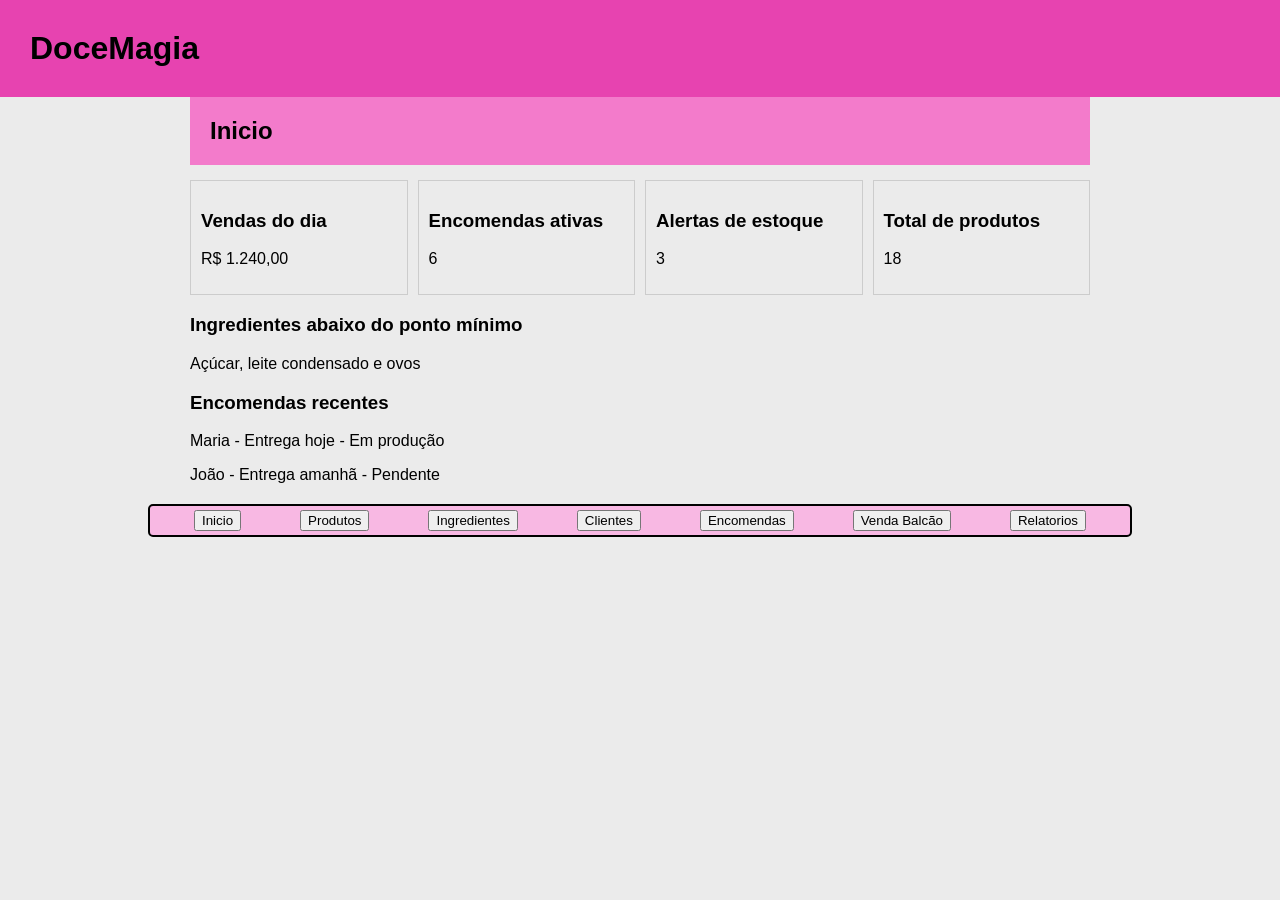
==== pages/index.html @ a5111d16 "separando as paginas p1" ====
<!doctype html>
<html lang="pt-BR">
  <head>
    <meta charset="UTF-8" />
    <meta name="viewport" content="width=device-width, initial-scale=1.0" />
    <title>DoceMagia</title>
    <link rel="stylesheet" href="../styles/style.css" />
    <script src="../scripts/script.js" defer></script>
  </head>
  <body>
    <header>
      <h1>DoceMagia</h1>
    </header>

    <main>
      <section id="Inicio" class="tela active">
        <h2>Inicio</h2>

        <div class="cards-dashboard">
          <div class="card-dashboard">
            <h3>Vendas do dia</h3>
            <p>R$ 1.240,00</p>
          </div>
          <div class="card-dashboard">
            <h3>Encomendas ativas</h3>
            <p>6</p>
          </div>
          <div class="card-dashboard">
            <h3>Alertas de estoque</h3>
            <p>3</p>
          </div>
          <div class="card-dashboard">
            <h3>Total de produtos</h3>
            <p>18</p>
          </div>
        </div>

        <h3>Ingredientes abaixo do ponto mínimo</h3>
        <p>Açúcar, leite condensado e ovos</p>

        <h3>Encomendas recentes</h3>
        <p>Maria - Entrega hoje - Em produção</p>
        <p>João - Entrega amanhã - Pendente</p>
      </section>

      <!--
      <section id="Produtos" class="tela">
        <div id="produtosLista" class="painel active">
          <h2>Produtos</h2>

          <div>
            <input type="text" placeholder="Buscar produto..." />
            <button id="btnNovoProduto">+ Novo produto</button>
          </div>

          <table>
            <tr>
              <th>Imagens</th>
              <th>Produto</th>
              <th>Categoria</th>
              <th>Preço</th>
              <th>Produção</th>
              <th>Ingredientes</th>
            </tr>
            <tr>
              <td><img src="imgs/BoloDeChocolate.png" alt="BoloDeChocolate"> </td>
              <td>Bolo de Chocolate</td>
              <td>Bolo</td>
              <td>R$ 85,00</td>
              <td>240 min</td>
              <td>5</td>
            </tr>
            <tr>
              <td><img src="imgs/TortaDeMorango.png" alt="TortaDeMorango"></td>
              <td>Torta de Morango</td>
              <td>Torta</td>
              <td>R$ 75,00</td>
              <td>200 min</td>
              <td>4</td>
            </tr>
              <td><img src="imgs/Brigadeiro.png" alt="Brigadeiro" ></td>
              <td>Brigadeiro</td>
              <td>Brigadeiro</td>
              <td>R$ 8,00</td>
              <td>30 min</td>
              <td>3</td>
            </tr>
          </table>
        </div>

        -->
        <section id="NovoProduto" class="painel">
          <h3>Novo produto</h3>
          <label>
            Nome do produto
            <input type="text" placeholder="Ex: Bolo de cenoura" />
          </label>
          <label
            >Categoria
            <select>
              <option>Bolo</option>
              <option>Torta</option>
              <option>Brigadeiro</option>
              <option>Cupcake</option>
            </select>
          </label>
          <label>
            Receita
            <input type="text" placeholder="Ex: farinha 2kg, ovos 6" />
          </label>
          <label>
            Preço (R$)
            <input type="number" step="0.01" min="0" placeholder="0.00" />
          </label>
          <label>
            Tempo de produção(min)
            <input type="number" min="0" placeholder="60" />
          </label>
          <button type="button" id="btnFecharNovoProduto">Voltar</button>
          <button type="button">Salvar produto</button>
        </section>
      </section>

      <section id="Ingredientes" class="tela">
        <h2>Ingredientes</h2>

        <div id="listaIngredientes" class="painel active">
          <div>
            <input type="text" placeholder="Buscar ingrediente..." />
            <button id="btnNovoIngrediente">+ Novo ingrediente</button>
          </div>

          <p>Em falta: açúcar e leite condensado</p>

          <table>
            <tr>
              <th>Ingrediente</th>
              <th>Unidade</th>
              <th>Disponível</th>
              <th>Ponto mínimo</th>
              <th>Status</th>
            </tr>
            <tr>
              <td>Açúcar</td>
              <td>kg</td>
              <td>1,5</td>
              <td>3</td>
              <td>Baixo</td>
            </tr>
            <tr>
              <td>Farinha</td>
              <td>kg</td>
              <td>8</td>
              <td>5</td>
              <td>Ok</td>
            </tr>
          </table>

          <button id="btnReabastecer">Reabastecer</button>
        </div>

        <section id="NovoIngrediente" class="painel">
          <h3>Novo ingrediente</h3>
          <label>Nome<input type="text" /></label>
          <label
            >Unidade
            <select>
              <option>Kg</option>
              <option>g</option>
              <option>mL</option>
              <option>L</option>
            </select>
          </label>
          <label>Quantidade inicial<input type="number" min="0" /></label>
          <label>Ponto mínimo<input type="number" min="0" /></label>
          <button type="button" id="btnFecharNovoIngrediente">Voltar</button>
          <button type="button">Salvar</button>
        </section>

        <section id="Reabastecer" class="painel">
          <h3>Reabastecer</h3>
          <label
            >Ingrediente<select>
              <option>Açúcar</option>
              <option>Farinha</option>
              <option>Leite condensado</option>
            </select></label
          >
          <label>Quantidade a adicionar<input type="number" min="0" /></label>
          <button type="button" id="btnFecharReabastecer">Voltar</button>
          <button type="button">Salvar</button>
        </section>
      </section>

      <section id="Clientes" class="tela">
        <h2>Clientes</h2>

        <div id="listaClientes" class="painel active">
          <div>
            <input type="text" placeholder="Buscar cliente..." />
            <button id="btnNovoCliente">+ Novo cliente</button>
          </div>

          <table>
            <tr>
              <th>Cliente</th>
              <th>Telefone</th>
              <th>E-mail</th>
            </tr>
            <tr>
              <td>Maria Souza</td>
              <td>(11) 99999-0000</td>
              <td>maria@email.com</td>
            </tr>
            <tr>
              <td>João Pereira</td>
              <td>(11) 98888-1111</td>
              <td>joao@email.com</td>
            </tr>
          </table>
        </div>

        <section id="NovoCliente" class="painel">
          <h3>Novo cliente</h3>
          <label>Nome<input type="text" /></label>
          <label>Telefone<input type="text" /></label>
          <label>E-mail<input type="email" /></label>
          <button type="button" id="btnFecharNovoCliente">Voltar</button>
          <button type="button">Salvar</button>
        </section>
      </section>

      <section id="Encomendas" class="tela">
        <h2>Encomendas</h2>

        <div id="listaEncomendas" class="painel active">
          <div>
            <input type="text" placeholder="Buscar encomenda..." />
            <button id="btnNovaEncomenda">+ Nova encomenda</button>
          </div>

          <table>
            <tr>
              <th>Cliente</th>
              <th>Entrega</th>
              <th>Pagamento</th>
              <th>Valor</th>
              <th>Status</th>
            </tr>
            <tr>
              <td>Maria</td>
              <td>Hoje</td>
              <td>Pix</td>
              <td>R$ 120,00</td>
              <td>Em produção</td>
            </tr>
            <tr>
              <td>João</td>
              <td>Amanhã</td>
              <td>Dinheiro</td>
              <td>R$ 80,00</td>
              <td>Pendente</td>
            </tr>
          </table>
        </div>

        <section id="NovaEncomenda" class="painel">
          <h3>Nova encomenda</h3>
          <label
            >Cliente<select>
              <option>Maria Souza</option>
              <option>João Pereira</option>
            </select></label
          >
          <label>Data de entrega<input type="date" /></label>
          <label
            >Forma de pagamento<select>
              <option>Pix</option>
              <option>Dinheiro</option>
              <option>Cartão</option>
            </select></label
          >
          <label
            >Produto<select>
              <option>Bolo de Chocolate</option>
              <option>Torta de Morango</option>
              <option>Brigadeiro</option>
            </select></label
          >
          <label>Quantidade<input type="number" min="0" /></label>
          <button type="button" id="btnFecharNovaEncomenda">Voltar</button>
          <button type="button">Salvar</button>
        </section>
      </section>

      <section id="VendaBalcão" class="tela">
        <h2>Venda Balcão</h2>

        <div>
          <h3>Produtos</h3>
          <button>Bolo de chocolate</button>
          <button>Torta de morango</button>
          <button>Brigadeiro</button>
        </div>

        <div>
          <h3>Carrinho</h3>
          <p>1x Brigadeiro - R$ 8,00</p>
          <p>Valor total: R$ 8,00</p>
          <label>Desconto<input type="text" placeholder="0,00" /></label>
          <label
            >Forma de pagamento<select>
              <option>Dinheiro</option>
              <option>Pix</option>
              <option>Cartão</option>
            </select></label
          >
          <button>Finalizar</button>
        </div>
      </section>

      <section id="Relatorios" class="tela">
        <h2>Relatórios</h2>

        <p>venda total: R$ 5.400,00</p>
        <p>Número de transações: 42</p>

        <div class="card-dashboard">
          <p>Vendas dos últimos 7 dias</p>
          <p>Produto mais vendido: Bolo de chocolate</p>
          <table>
            <tr>
              <th>Data</th>
              <th>Itens</th>
              <th>Desconto</th>
              <th>Total</th>
            </tr>
            <tr>
              <td>20/06</td>
              <td>3</td>
              <td>R$ 0,00</td>
              <td>R$ 120,00</td>
            </tr>
            <tr>
              <td>21/06</td>
              <td>5</td>
              <td>R$ 10,00</td>
              <td>R$ 190,00</td>
            </tr>
          </table>
        </div>
      </section>
    </main>

    <footer>
      <button id="btnInicio">Inicio</button>
      <button id="btnProdutos">Produtos</button>
      <button id="btnIngredientes">Ingredientes</button>
      <button id="btnClientes">Clientes</button>
      <button id="btnEncomendas">Encomendas</button>
      <button id="btnVendaBalcao">Venda Balcão</button>
      <button id="btnRelatorios">Relatorios</button>
    </footer>
  </body>
</html>
---- styles/style.css ----
body {
  font-family: Arial, sans-serif;
  margin: 0%;
  background-color: #ebebeb;
}

main {
  max-width: 900px;
  margin: 0 auto;
}

.tela {
  display: none;
}

.tela.active {
  display: block;
}

.painel {
  display: none;
}

.painel.active {
  display: block;
}

footer {
  display: flex;
  flex-wrap: wrap;
  gap: 8px;
  max-width: 900px;
  margin: 20px auto 0;
  background-color: #f8b8e3;
  border: 2px solid #000;
  border-radius: 5px; 
  justify-content: space-between;
  padding: 0px 40px 0px 40px;
}

button,
input,
select {
  margin: 4px;
}

label {
  display: block;
  margin: 8px 0;
}

.cards-dashboard {
  display: flex;
  flex-wrap: wrap;
  gap: 10px;
  margin: 15px 0;
}

.card-dashboard {
  border: 1px solid #ccc;
  padding: 10px;
  min-width: 180px;
  flex: 1;
}

img{
  max-width: 75px;
  
}

td{
  border: 1px solid #000;
  border-radius:5px;
  text-align: center;
  padding: 10px;
  background-color: #f8a1db;
}

th{
  padding:5px 15px 2px 15px;
}

h1{
  margin: 0%;
  padding: 30px;
  background-color: #e743b0;
}

h2{
  margin: 0%;
  padding: 20px;
  background-color: #f37bcb;
}

#produtosLista{
  margin: 0%;
  padding: 20px;
  background-color: #f8b8e3;
}
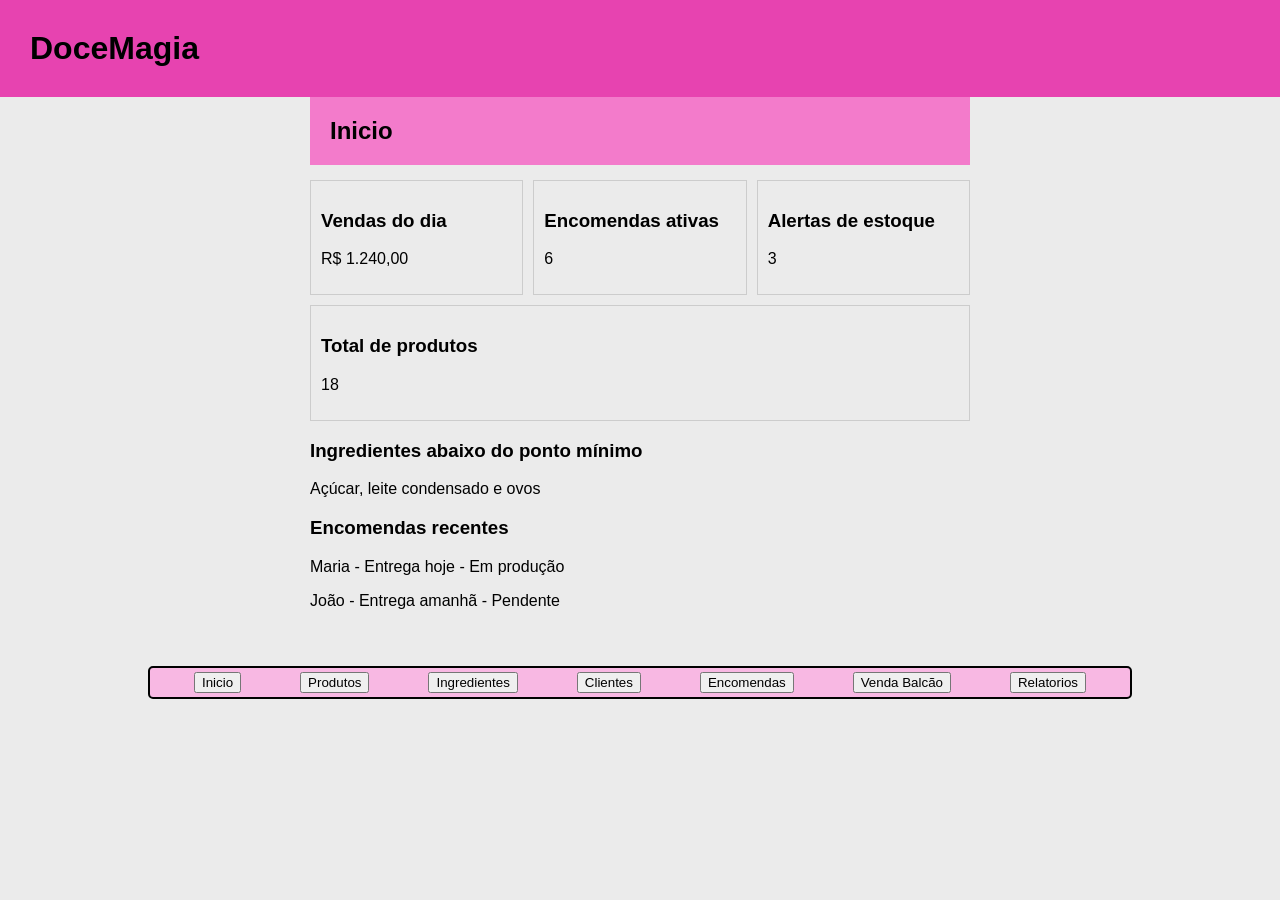
==== commit e4260d2b: "separando as paginas p2(falta botoes complementares como novoproduto)" ====
--- a/pages/index.html
+++ b/pages/index.html
@@ -43,52 +43,9 @@
         <p>João - Entrega amanhã - Pendente</p>
       </section>
 
-      <!--
-      <section id="Produtos" class="tela">
-        <div id="produtosLista" class="painel active">
-          <h2>Produtos</h2>
 
-          <div>
-            <input type="text" placeholder="Buscar produto..." />
-            <button id="btnNovoProduto">+ Novo produto</button>
-          </div>
-
-          <table>
-            <tr>
-              <th>Imagens</th>
-              <th>Produto</th>
-              <th>Categoria</th>
-              <th>Preço</th>
-              <th>Produção</th>
-              <th>Ingredientes</th>
-            </tr>
-            <tr>
-              <td><img src="imgs/BoloDeChocolate.png" alt="BoloDeChocolate"> </td>
-              <td>Bolo de Chocolate</td>
-              <td>Bolo</td>
-              <td>R$ 85,00</td>
-              <td>240 min</td>
-              <td>5</td>
-            </tr>
-            <tr>
-              <td><img src="imgs/TortaDeMorango.png" alt="TortaDeMorango"></td>
-              <td>Torta de Morango</td>
-              <td>Torta</td>
-              <td>R$ 75,00</td>
-              <td>200 min</td>
-              <td>4</td>
-            </tr>
-              <td><img src="imgs/Brigadeiro.png" alt="Brigadeiro" ></td>
-              <td>Brigadeiro</td>
-              <td>Brigadeiro</td>
-              <td>R$ 8,00</td>
-              <td>30 min</td>
-              <td>3</td>
-            </tr>
-          </table>
-        </div>
-
-        -->
+      <!--         -->
+     
         <section id="NovoProduto" class="painel">
           <h3>Novo produto</h3>
           <label>
@@ -119,247 +76,23 @@
           <button type="button" id="btnFecharNovoProduto">Voltar</button>
           <button type="button">Salvar produto</button>
         </section>
+
+
+      <!--         -->
+
+
       </section>
-
-      <section id="Ingredientes" class="tela">
-        <h2>Ingredientes</h2>
-
-        <div id="listaIngredientes" class="painel active">
-          <div>
-            <input type="text" placeholder="Buscar ingrediente..." />
-            <button id="btnNovoIngrediente">+ Novo ingrediente</button>
-          </div>
-
-          <p>Em falta: açúcar e leite condensado</p>
-
-          <table>
-            <tr>
-              <th>Ingrediente</th>
-              <th>Unidade</th>
-              <th>Disponível</th>
-              <th>Ponto mínimo</th>
-              <th>Status</th>
-            </tr>
-            <tr>
-              <td>Açúcar</td>
-              <td>kg</td>
-              <td>1,5</td>
-              <td>3</td>
-              <td>Baixo</td>
-            </tr>
-            <tr>
-              <td>Farinha</td>
-              <td>kg</td>
-              <td>8</td>
-              <td>5</td>
-              <td>Ok</td>
-            </tr>
-          </table>
-
-          <button id="btnReabastecer">Reabastecer</button>
-        </div>
-
-        <section id="NovoIngrediente" class="painel">
-          <h3>Novo ingrediente</h3>
-          <label>Nome<input type="text" /></label>
-          <label
-            >Unidade
-            <select>
-              <option>Kg</option>
-              <option>g</option>
-              <option>mL</option>
-              <option>L</option>
-            </select>
-          </label>
-          <label>Quantidade inicial<input type="number" min="0" /></label>
-          <label>Ponto mínimo<input type="number" min="0" /></label>
-          <button type="button" id="btnFecharNovoIngrediente">Voltar</button>
-          <button type="button">Salvar</button>
-        </section>
-
-        <section id="Reabastecer" class="painel">
-          <h3>Reabastecer</h3>
-          <label
-            >Ingrediente<select>
-              <option>Açúcar</option>
-              <option>Farinha</option>
-              <option>Leite condensado</option>
-            </select></label
-          >
-          <label>Quantidade a adicionar<input type="number" min="0" /></label>
-          <button type="button" id="btnFecharReabastecer">Voltar</button>
-          <button type="button">Salvar</button>
-        </section>
-      </section>
-
-      <section id="Clientes" class="tela">
-        <h2>Clientes</h2>
-
-        <div id="listaClientes" class="painel active">
-          <div>
-            <input type="text" placeholder="Buscar cliente..." />
-            <button id="btnNovoCliente">+ Novo cliente</button>
-          </div>
-
-          <table>
-            <tr>
-              <th>Cliente</th>
-              <th>Telefone</th>
-              <th>E-mail</th>
-            </tr>
-            <tr>
-              <td>Maria Souza</td>
-              <td>(11) 99999-0000</td>
-              <td>maria@email.com</td>
-            </tr>
-            <tr>
-              <td>João Pereira</td>
-              <td>(11) 98888-1111</td>
-              <td>joao@email.com</td>
-            </tr>
-          </table>
-        </div>
-
-        <section id="NovoCliente" class="painel">
-          <h3>Novo cliente</h3>
-          <label>Nome<input type="text" /></label>
-          <label>Telefone<input type="text" /></label>
-          <label>E-mail<input type="email" /></label>
-          <button type="button" id="btnFecharNovoCliente">Voltar</button>
-          <button type="button">Salvar</button>
-        </section>
-      </section>
-
-      <section id="Encomendas" class="tela">
-        <h2>Encomendas</h2>
-
-        <div id="listaEncomendas" class="painel active">
-          <div>
-            <input type="text" placeholder="Buscar encomenda..." />
-            <button id="btnNovaEncomenda">+ Nova encomenda</button>
-          </div>
-
-          <table>
-            <tr>
-              <th>Cliente</th>
-              <th>Entrega</th>
-              <th>Pagamento</th>
-              <th>Valor</th>
-              <th>Status</th>
-            </tr>
-            <tr>
-              <td>Maria</td>
-              <td>Hoje</td>
-              <td>Pix</td>
-              <td>R$ 120,00</td>
-              <td>Em produção</td>
-            </tr>
-            <tr>
-              <td>João</td>
-              <td>Amanhã</td>
-              <td>Dinheiro</td>
-              <td>R$ 80,00</td>
-              <td>Pendente</td>
-            </tr>
-          </table>
-        </div>
-
-        <section id="NovaEncomenda" class="painel">
-          <h3>Nova encomenda</h3>
-          <label
-            >Cliente<select>
-              <option>Maria Souza</option>
-              <option>João Pereira</option>
-            </select></label
-          >
-          <label>Data de entrega<input type="date" /></label>
-          <label
-            >Forma de pagamento<select>
-              <option>Pix</option>
-              <option>Dinheiro</option>
-              <option>Cartão</option>
-            </select></label
-          >
-          <label
-            >Produto<select>
-              <option>Bolo de Chocolate</option>
-              <option>Torta de Morango</option>
-              <option>Brigadeiro</option>
-            </select></label
-          >
-          <label>Quantidade<input type="number" min="0" /></label>
-          <button type="button" id="btnFecharNovaEncomenda">Voltar</button>
-          <button type="button">Salvar</button>
-        </section>
-      </section>
-
-      <section id="VendaBalcão" class="tela">
-        <h2>Venda Balcão</h2>
-
-        <div>
-          <h3>Produtos</h3>
-          <button>Bolo de chocolate</button>
-          <button>Torta de morango</button>
-          <button>Brigadeiro</button>
-        </div>
-
-        <div>
-          <h3>Carrinho</h3>
-          <p>1x Brigadeiro - R$ 8,00</p>
-          <p>Valor total: R$ 8,00</p>
-          <label>Desconto<input type="text" placeholder="0,00" /></label>
-          <label
-            >Forma de pagamento<select>
-              <option>Dinheiro</option>
-              <option>Pix</option>
-              <option>Cartão</option>
-            </select></label
-          >
-          <button>Finalizar</button>
-        </div>
-      </section>
-
-      <section id="Relatorios" class="tela">
-        <h2>Relatórios</h2>
-
-        <p>venda total: R$ 5.400,00</p>
-        <p>Número de transações: 42</p>
-
-        <div class="card-dashboard">
-          <p>Vendas dos últimos 7 dias</p>
-          <p>Produto mais vendido: Bolo de chocolate</p>
-          <table>
-            <tr>
-              <th>Data</th>
-              <th>Itens</th>
-              <th>Desconto</th>
-              <th>Total</th>
-            </tr>
-            <tr>
-              <td>20/06</td>
-              <td>3</td>
-              <td>R$ 0,00</td>
-              <td>R$ 120,00</td>
-            </tr>
-            <tr>
-              <td>21/06</td>
-              <td>5</td>
-              <td>R$ 10,00</td>
-              <td>R$ 190,00</td>
-            </tr>
-          </table>
-        </div>
-      </section>
+      
     </main>
 
     <footer>
-      <button id="btnInicio">Inicio</button>
-      <button id="btnProdutos">Produtos</button>
-      <button id="btnIngredientes">Ingredientes</button>
-      <button id="btnClientes">Clientes</button>
-      <button id="btnEncomendas">Encomendas</button>
-      <button id="btnVendaBalcao">Venda Balcão</button>
-      <button id="btnRelatorios">Relatorios</button>
+      <button id="btnInicio"><a href="index.html">Inicio</a></button>
+      <button id="btnProdutos"><a href="produtos.html">Produtos</a></button>
+      <button id="btnIngredientes"><a href="ingredientes.html">Ingredientes</a></button>
+      <button id="btnClientes"><a href="clientes.html">Clientes</a></button>
+      <button id="btnEncomendas"><a href="encomendas.html">Encomendas</a></button>
+      <button id="btnVendaBalcao"><a href="balcao.html">Venda Balcão</a></button>
+      <button id="btnRelatorios"><a href="relatorios.html">Relatorios</a></button>
     </footer>
   </body>
 </html>
--- a/styles/style.css
+++ b/styles/style.css
@@ -9,9 +9,9 @@
   margin: 0 auto;
 }
 
-.tela {
+/*.tela {
   display: none;
-}
+}*/
 
 .tela.active {
   display: block;
@@ -34,14 +34,21 @@
   background-color: #f8b8e3;
   border: 2px solid #000;
   border-radius: 5px; 
-  justify-content: space-between;
+  justify-content:space-between;
   padding: 0px 40px 0px 40px;
+  position: sticky;
+  bottom: 0px;
 }
 
 button,
 input,
 select {
   margin: 4px;
+}
+
+a{
+  text-decoration: none;
+  color: #000;
 }
 
 label {
@@ -92,8 +99,18 @@
   background-color: #f37bcb;
 }
 
-#produtosLista{
+.painel.active{
   margin: 0%;
-  padding: 20px;
-  background-color: #f8b8e3;
+  padding: 0px 120px 20px 120px;
+  display:flex;
+  justify-content: center;
+  flex-direction: column;
+}
+
+.tela{
+  margin: 0%;
+  padding: 0px 120px 20px 120px;
+  display:flex;
+  justify-content: center;
+  flex-direction: column;
 }
